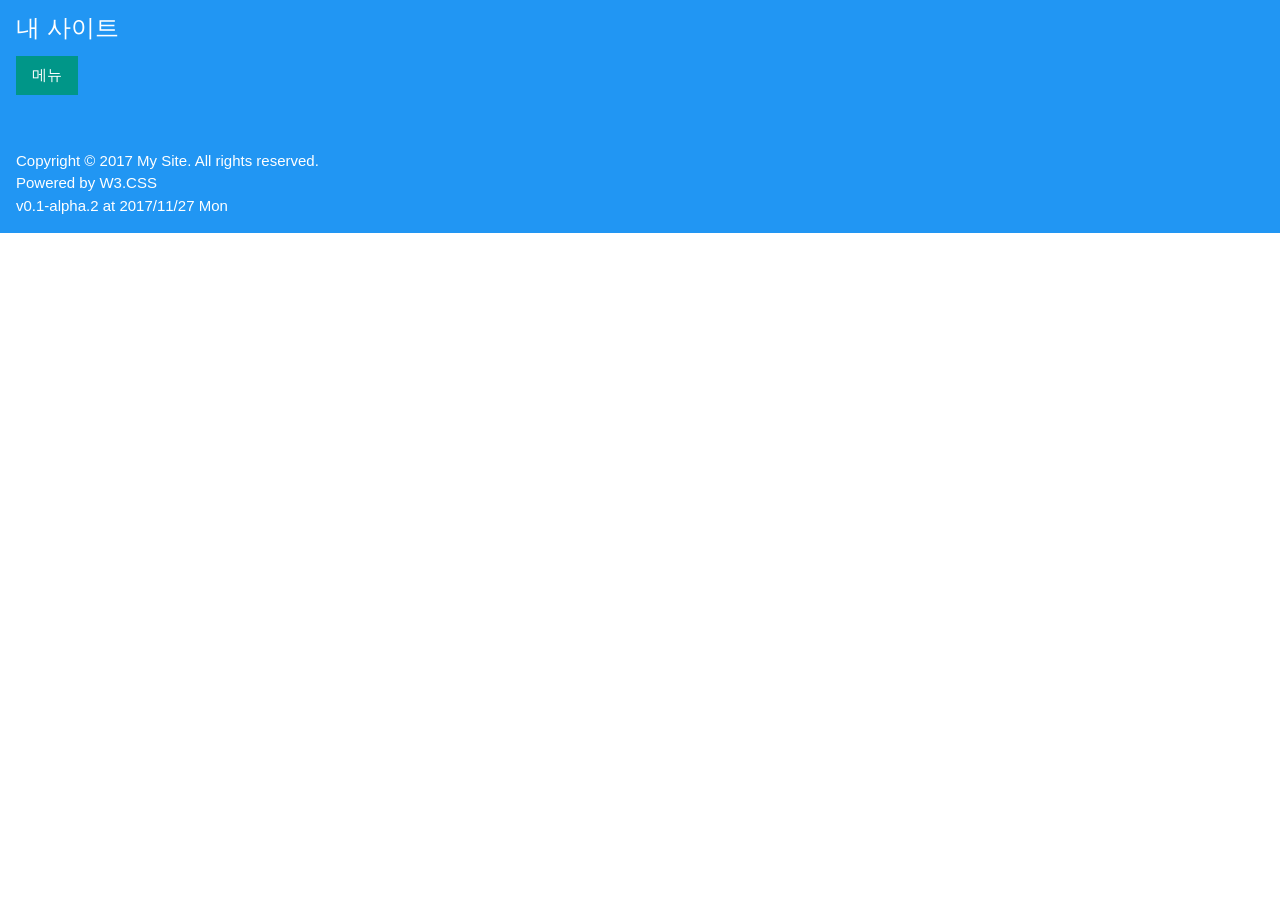
==== blog/index.html @ 930598c0 "v0.1-alpha.2 업데이트 blog/index.html v0.1-alpha.2" ====
<!DOCTYPE html>
	<head>		<meta charset="UTF-8">
		<meta name="viewport" content="width=device-width, initial-scale=1">
		<link rel="stylesheet" href="../w3.css">
		<link rel="stylesheet" href="../sidenav.css">
		<script src="../sidenav.js"></script>
	</head>
	<body>
		<header class="w3-container w3-blue">
			<h3>내 사이트</h3>
			<button class="w3-button w3-teal" style="text-align: right;" onclick="openNav()">메뉴</button>
			<div id="mySidenav" class="sidenav">
				<a href="javascript:void(0)" class="closebtn" onclick="closeNav()">&times;</a>
				<a href="../index.html">홈</a>
				<a href="index.html">블로그</a>
				<a href="../changelog.html">패치노트</a>
			</div>

			<!-- Use any element to open the sidenav -->
			<!-- Add all page content inside this div if you want the side nav to push page content to the right (not used if you only want the sidenav to sit on top of the page -->
			<div id="main">
				
			</div>
		</header>
		<footer class="w3-container w3-blue">
			<p>Copyright &copy; 2017 My Site. All rights reserved.<br />Powered by W3.CSS<br />v0.1-alpha.2 at 2017/11/27 Mon</p>
		</footer>
	</body>
</html>
---- sidenav.css ----
/* The side navigation menu */
.sidenav {
    height: 100%; /* 100% Full-height */
    width: 0; /* 0 width - change this with JavaScript */
    position: fixed; /* Stay in place */
    z-index: 1; /* Stay on top */
    top: 0;
    right: 0;
    background-color: #111; /* Black*/
    overflow-x: hidden; /* Disable horizontal scroll */
    padding-top: 60px; /* Place content 60px from the top */
    transition: 0.5s; /* 0.5 second transition effect to slide in the sidenav */
}

/* The navigation menu links */
.sidenav a {
    padding: 8px 8px 8px 32px;
    text-decoration: none;
    font-size: 25px;
    color: #818181;
    display: block;
    transition: 0.3s
}

/* When you mouse over the navigation links, change their color */
.sidenav a:hover, .offcanvas a:focus{
    color: #f1f1f1;
}

/* Position and style the close button (top right corner) */
.sidenav .closebtn {
    position: absolute;
    top: 0;
    right: 25px;
    font-size: 36px;
    margin-left: 50px;
}

/* Style page content - use this if you want to push the page content to the right when you open the side navigation */
#main {
    transition: margin-left .5s;
    padding: 20px;
}

/* On smaller screens, where height is less than 450px, change the style of the sidenav (less padding and a smaller font size) */
@media screen and (max-height: 450px) {
    .sidenav {padding-top: 15px;}
    .sidenav a {font-size: 18px;}
}
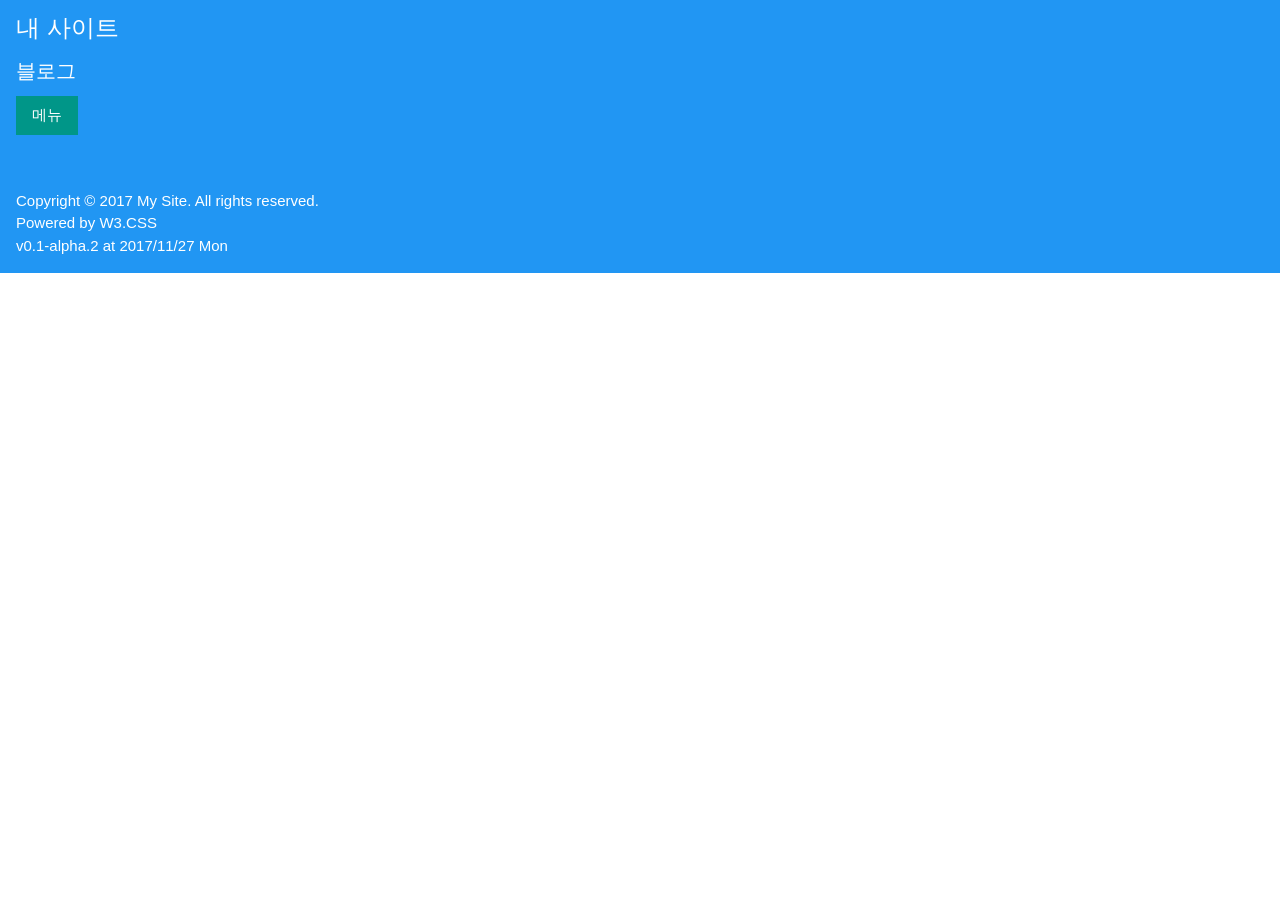
==== commit 007d02d9: "Update index.html" ====
--- a/blog/index.html
+++ b/blog/index.html
@@ -8,6 +8,7 @@
 	<body>
 		<header class="w3-container w3-blue">
 			<h3>내 사이트</h3>
+			<h4>블로그</h4>
 			<button class="w3-button w3-teal" style="text-align: right;" onclick="openNav()">메뉴</button>
 			<div id="mySidenav" class="sidenav">
 				<a href="javascript:void(0)" class="closebtn" onclick="closeNav()">&times;</a>
